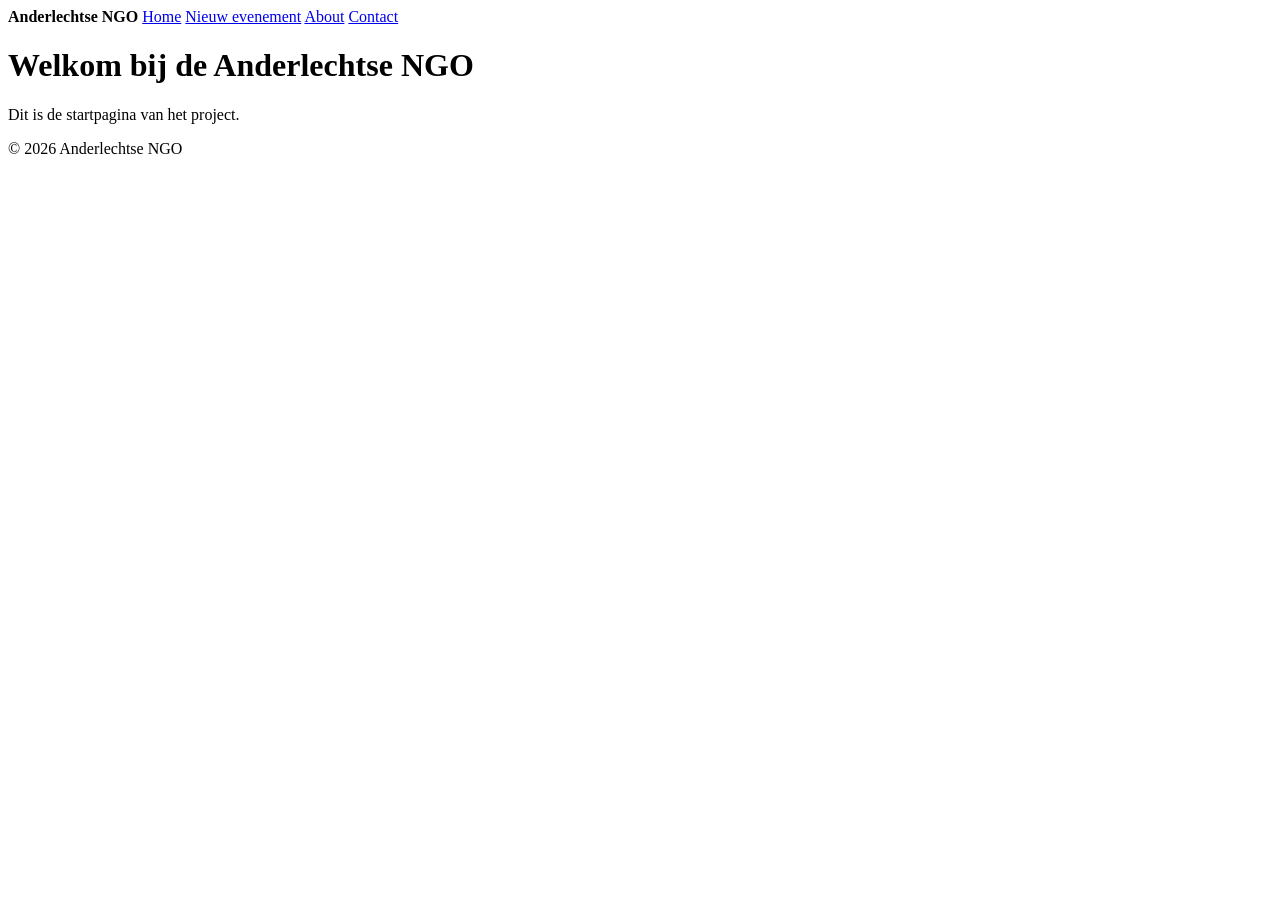
==== entreprise-apps-rania/src/main/resources/templates/index.html @ d08d6694 "Project structuur aangemaakt" ====
<!DOCTYPE html>
<html lang="nl">
<head>
    <meta charset="UTF-8">
    <title>Anderlechtse NGO</title>
</head>
<body>

<header>
    <nav>
        <strong>Anderlechtse NGO</strong>

        <a href="/">Home</a>
        <a href="/new">Nieuw evenement</a>
        <a href="/about">About</a>
        <a href="/contact">Contact</a>
    </nav>
</header>

<main>
    <h1>Welkom bij de Anderlechtse NGO</h1>

    <p>Dit is de startpagina van het project.</p>
</main>

<footer>
    <p>&copy; 2026 Anderlechtse NGO</p>
</footer>

</body>
</html>
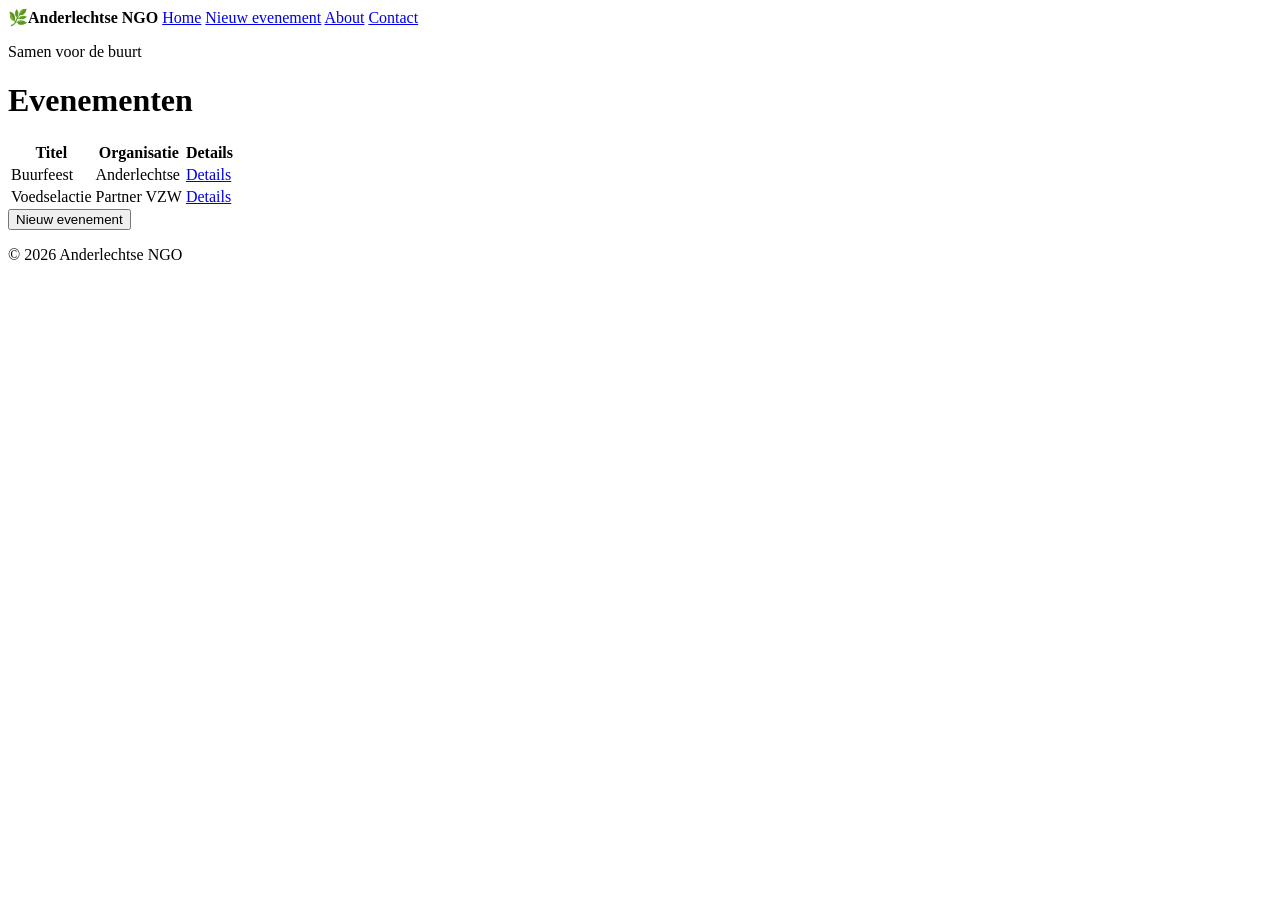
==== commit 27820274: "Project structuur aangemaakt" ====
--- a/entreprise-apps-rania/src/main/resources/templates/index.html
+++ b/entreprise-apps-rania/src/main/resources/templates/index.html
@@ -3,12 +3,14 @@
 <head>
     <meta charset="UTF-8">
     <title>Anderlechtse NGO</title>
+
+    <link rel="stylesheet" href="/style.css">
 </head>
 <body>
 
 <header>
     <nav>
-        <strong>Anderlechtse NGO</strong>
+        <strong>🌿Anderlechtse NGO</strong>
 
         <a href="/">Home</a>
         <a href="/new">Nieuw evenement</a>
@@ -18,13 +20,37 @@
 </header>
 
 <main>
-    <h1>Welkom bij de Anderlechtse NGO</h1>
+    <p class="tagline">Samen voor de buurt</p>
 
-    <p>Dit is de startpagina van het project.</p>
+    <h1>Evenementen</h1>
+
+    <table>
+        <tr>
+            <th>Titel</th>
+            <th>Organisatie</th>
+            <th>Details</th>
+        </tr>
+
+        <tr>
+            <td>Buurfeest</td>
+            <td>Anderlechtse</td>
+            <td><a href="/details" class="details-btn">Details</a></td>
+        </tr>
+
+        <tr>
+            <td>Voedselactie</td>
+            <td>Partner VZW</td>
+            <td><a href="/details" class="details-btn">Details</a></td>
+        </tr>
+    </table>
+
+    <a href="/new">
+        <button class="new-btn">Nieuw evenement</button>
+    </a>
 </main>
 
 <footer>
-    <p>&copy; 2026 Anderlechtse NGO</p>
+                <p>&copy; 2026 Anderlechtse NGO</p>
 </footer>
 
 </body>
